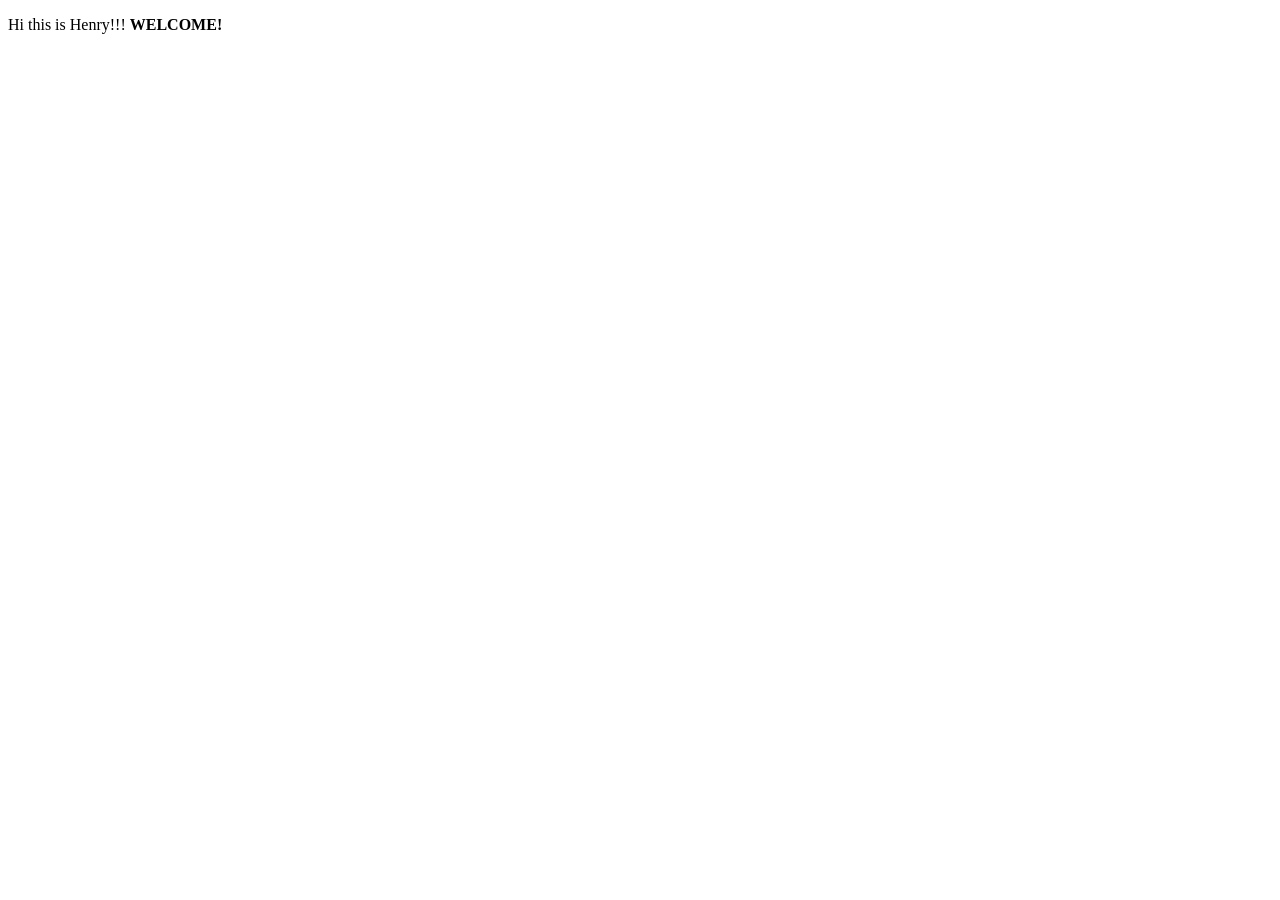
==== index.html @ 68401a70 "Add index file for hompage" ====
<!DOCTYPE html>
<html lang="en">
<head>
    <meta charset="UTF-8">
    <meta name="viewport" content="width=device-width, initial-scale=1.0">
    <title>Your Page Title</title>
</head>
<body>
<p>
    Hi this is Henry!!! <b>WELCOME!</b>
</p>
</body>
</html>
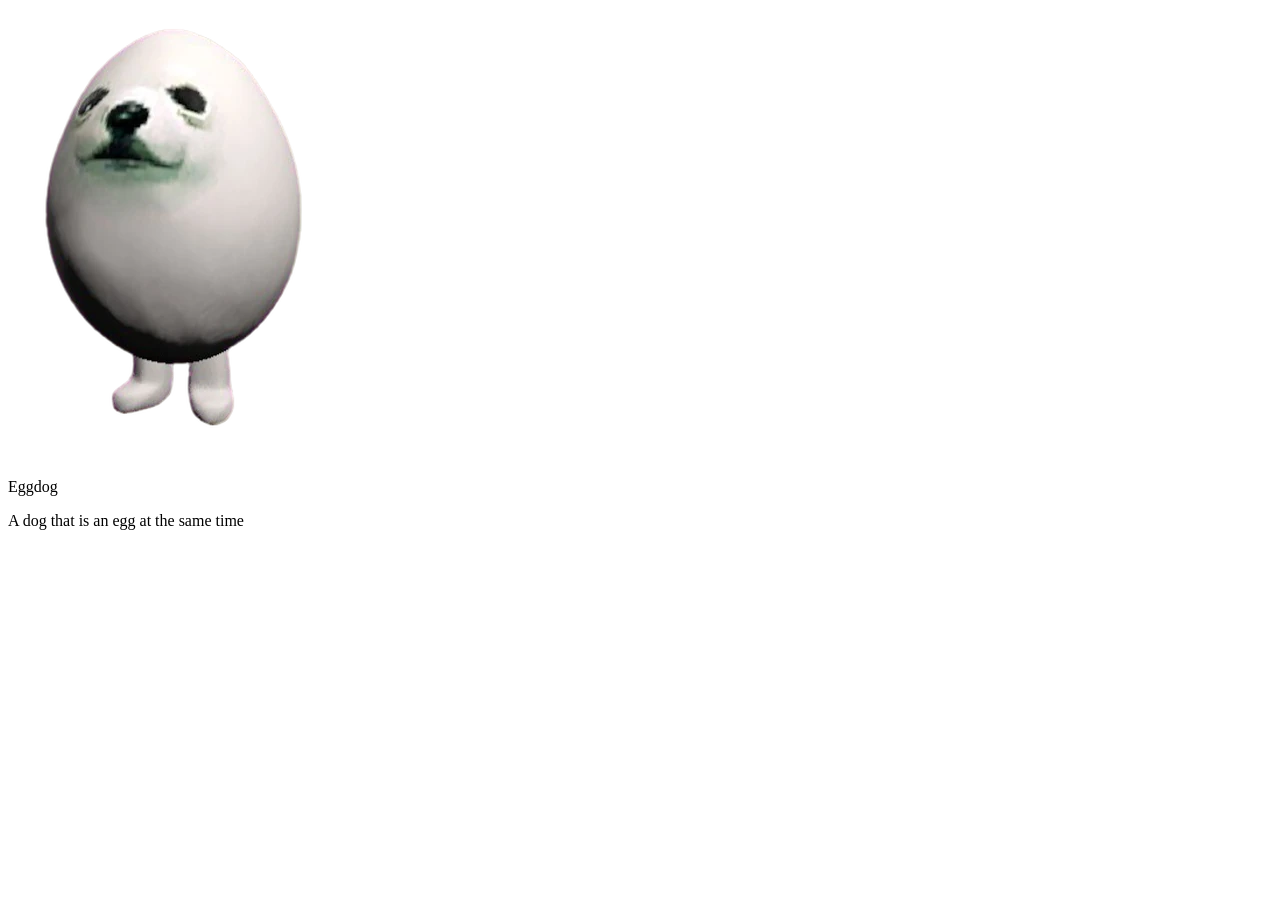
==== commit 66c49b80: "Add egg dog image and update html" ====
--- a/index.html
+++ b/index.html
@@ -1,13 +1,11 @@
 <!DOCTYPE html>
-<html lang="en">
-<head>
-    <meta charset="UTF-8">
-    <meta name="viewport" content="width=device-width, initial-scale=1.0">
-    <title>Your Page Title</title>
-</head>
-<body>
-<p>
-    Hi this is Henry!!! <b>WELCOME!</b>
-</p>
-</body>
+<html>
+    <head>
+        <title>Henry's Website</title>
+    </head>
+    <body>
+       <img src="Images/Eggdog_New_Render.png">
+       <p>Eggdog</p>
+       <p>A dog that is an egg at the same time</p>
+    </body>
 </html>
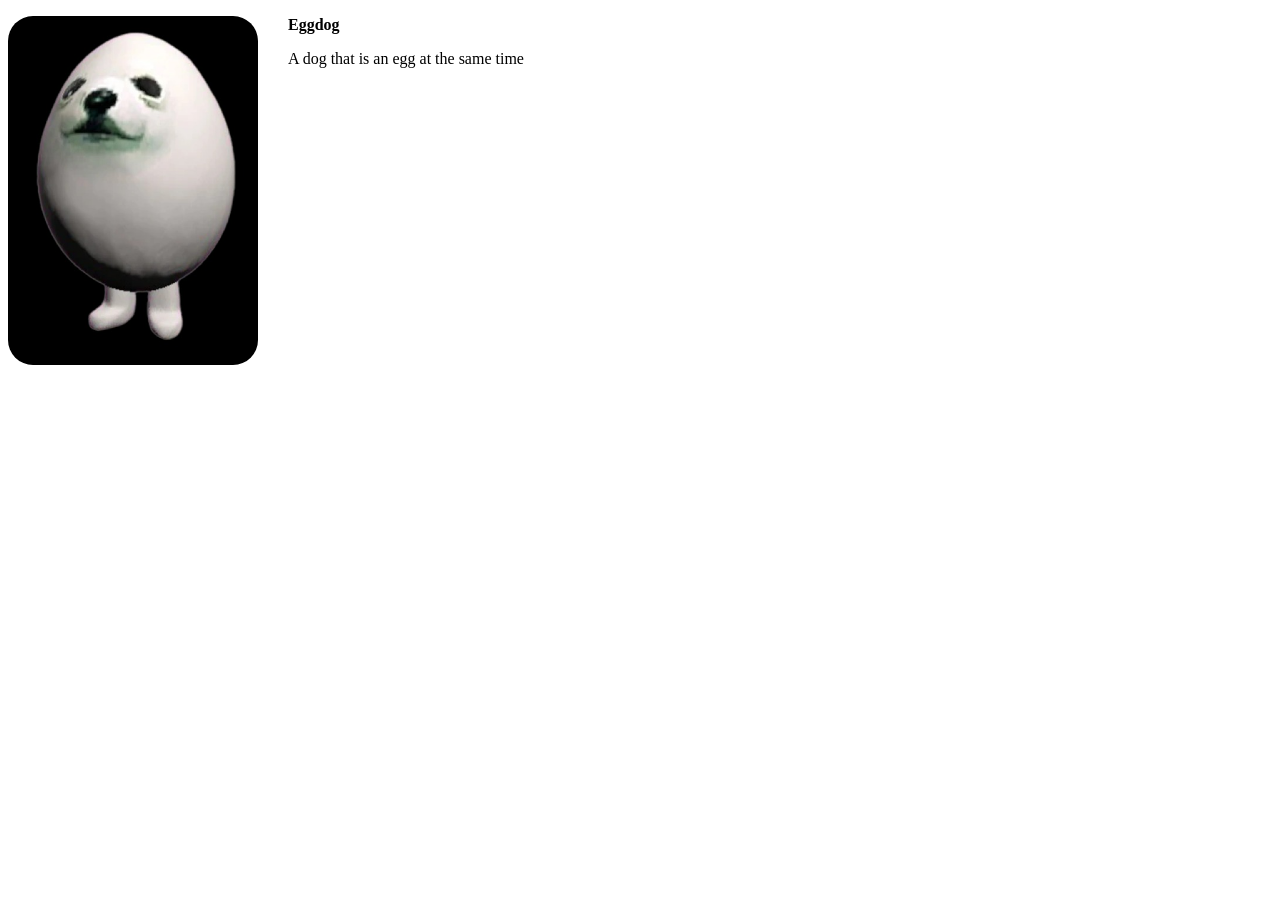
==== commit e0e87cb9: "Add Eggdog image" ====
--- a/index.html
+++ b/index.html
@@ -1,11 +1,23 @@
 <!DOCTYPE html>
-<html>
-    <head>
-        <title>Henry's Website</title>
-    </head>
-    <body>
-       <img src="Images/Eggdog_New_Render.png">
-       <p>Eggdog</p>
-       <p>A dog that is an egg at the same time</p>
-    </body>
-</html>+<html lang="en">
+  <head>
+    <title>Henry's Website</title>
+    <style>
+      img {
+        width: 250px;
+        border-radius: 25px;
+        float: left;
+        margin-right: 30px;
+      }
+
+      .title {
+        font-weight: bold;
+      }
+    </style>
+  </head>
+  <body>
+    <img src="Images/Eggdog_New_Render-removebg-preview.jpg" alt="A dog in the shape of an egg">
+    <p class="title">Eggdog</p>
+    <p>A dog that is an egg at the same time</p>
+  </body>
+</html>
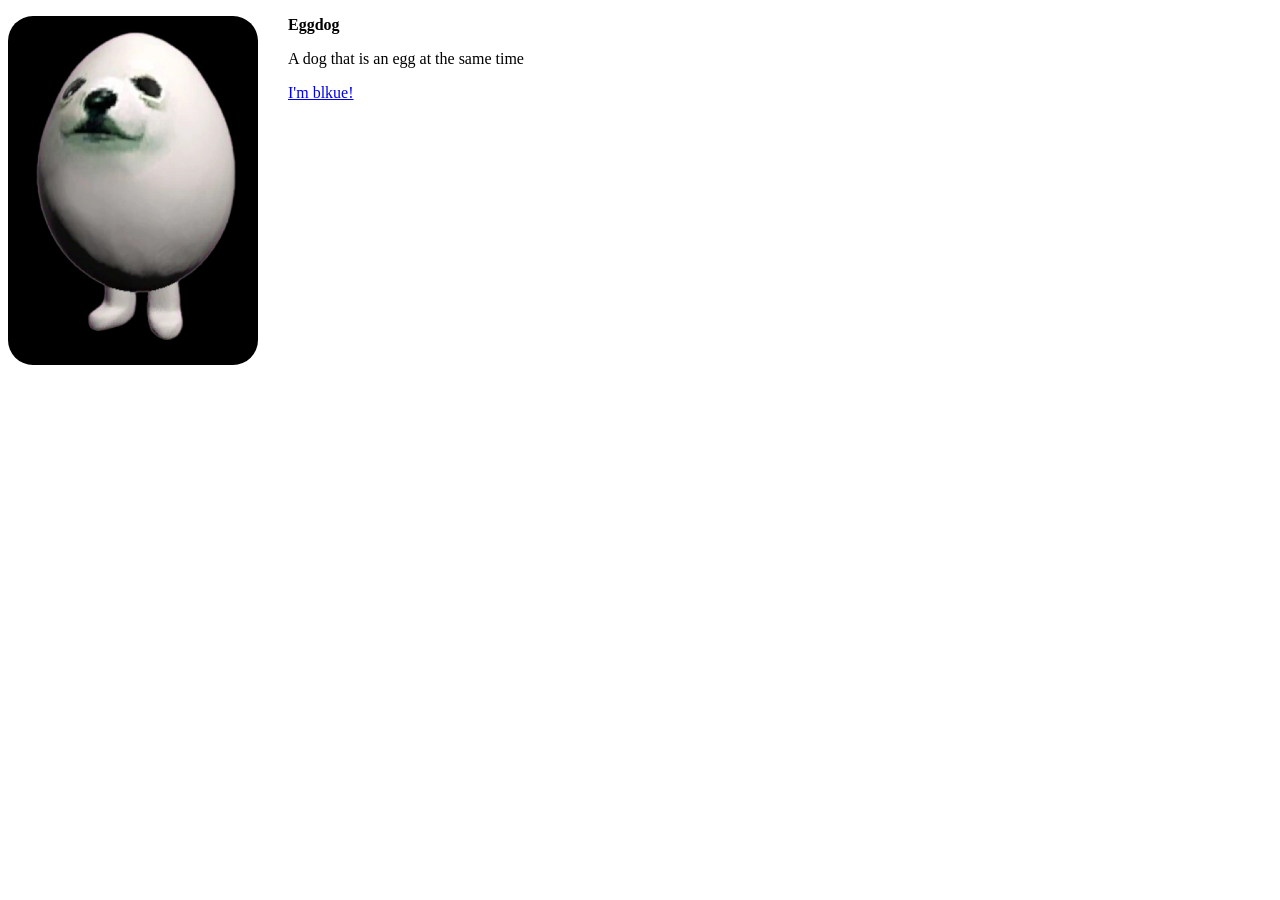
==== commit 2c98cf3d: "Add Song Link" ====
--- a/index.html
+++ b/index.html
@@ -19,5 +19,6 @@
     <img src="Images/Eggdog_New_Render-removebg-preview.jpg" alt="A dog in the shape of an egg">
     <p class="title">Eggdog</p>
     <p>A dog that is an egg at the same time</p>
+    <a href="https://musiclab.chromeexperiments.com/Song-Maker/song/5273430986981376">I'm blkue!</a>
   </body>
 </html>
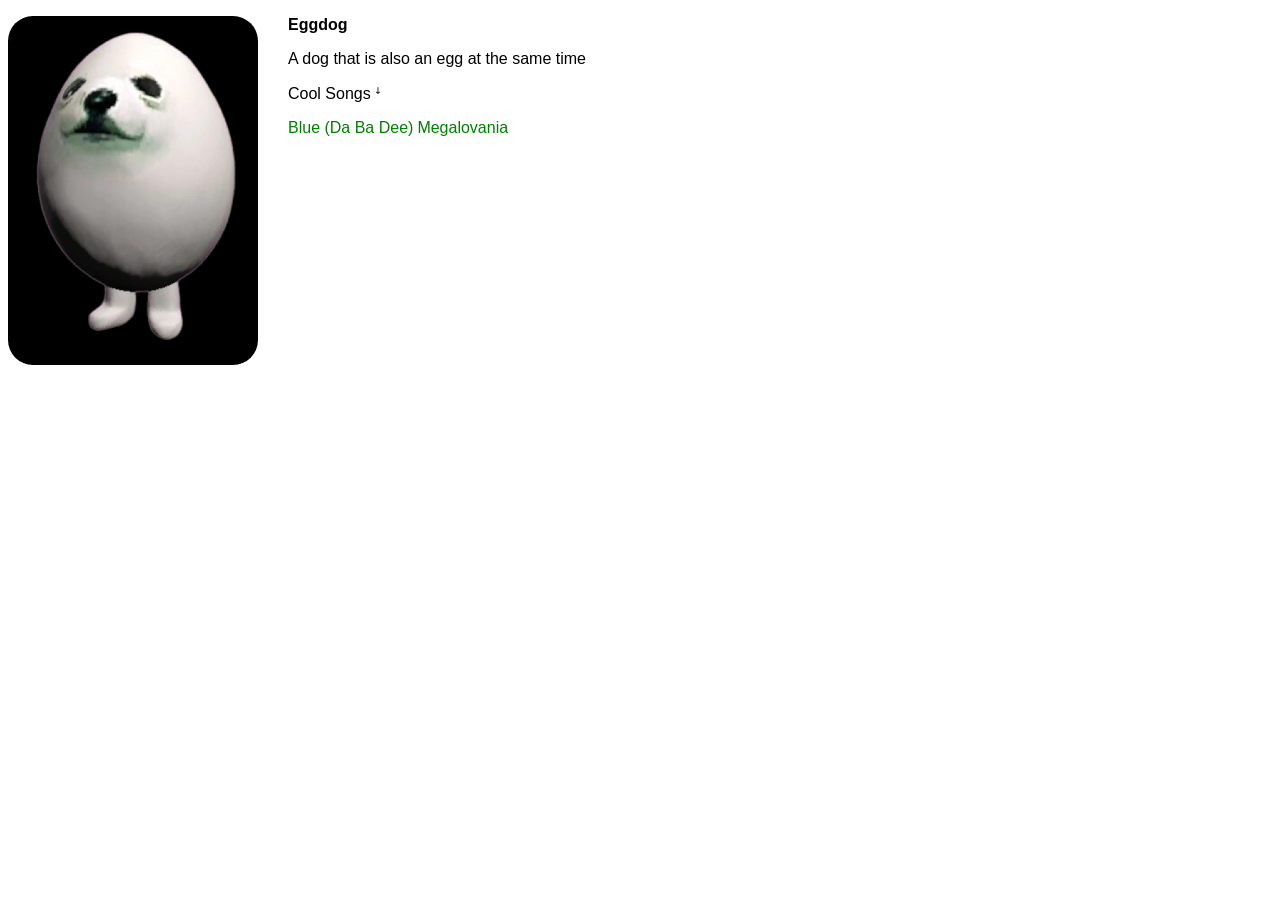
==== commit 37fa7edb: "style my text" ====
--- a/index.html
+++ b/index.html
@@ -9,7 +9,17 @@
         float: left;
         margin-right: 30px;
       }
+      
+      p {
+        font-family: sans-serif;
+      }
 
+      a {
+        font-family: sans-serif;
+        text-decoration: none;
+        color: green;
+      }
+      
       .title {
         font-weight: bold;
       }
@@ -18,7 +28,9 @@
   <body>
     <img src="Images/Eggdog_New_Render-removebg-preview.jpg" alt="A dog in the shape of an egg">
     <p class="title">Eggdog</p>
-    <p>A dog that is an egg at the same time</p>
-    <a href="https://musiclab.chromeexperiments.com/Song-Maker/song/5273430986981376">I'm blkue!</a>
+    <p>A dog that is also an egg at the same time</p>
+    <p>Cool Songs ꜜ</p>
+    <a href="https://musiclab.chromeexperiments.com/Song-Maker/song/5273430986981376" target="_blank">Blue (Da Ba Dee)</a>
+    <a href="https://musiclab.chromeexperiments.com/Song-Maker/song/5362112196640768" target="blannk">Megalovania</a>
   </body>
 </html>
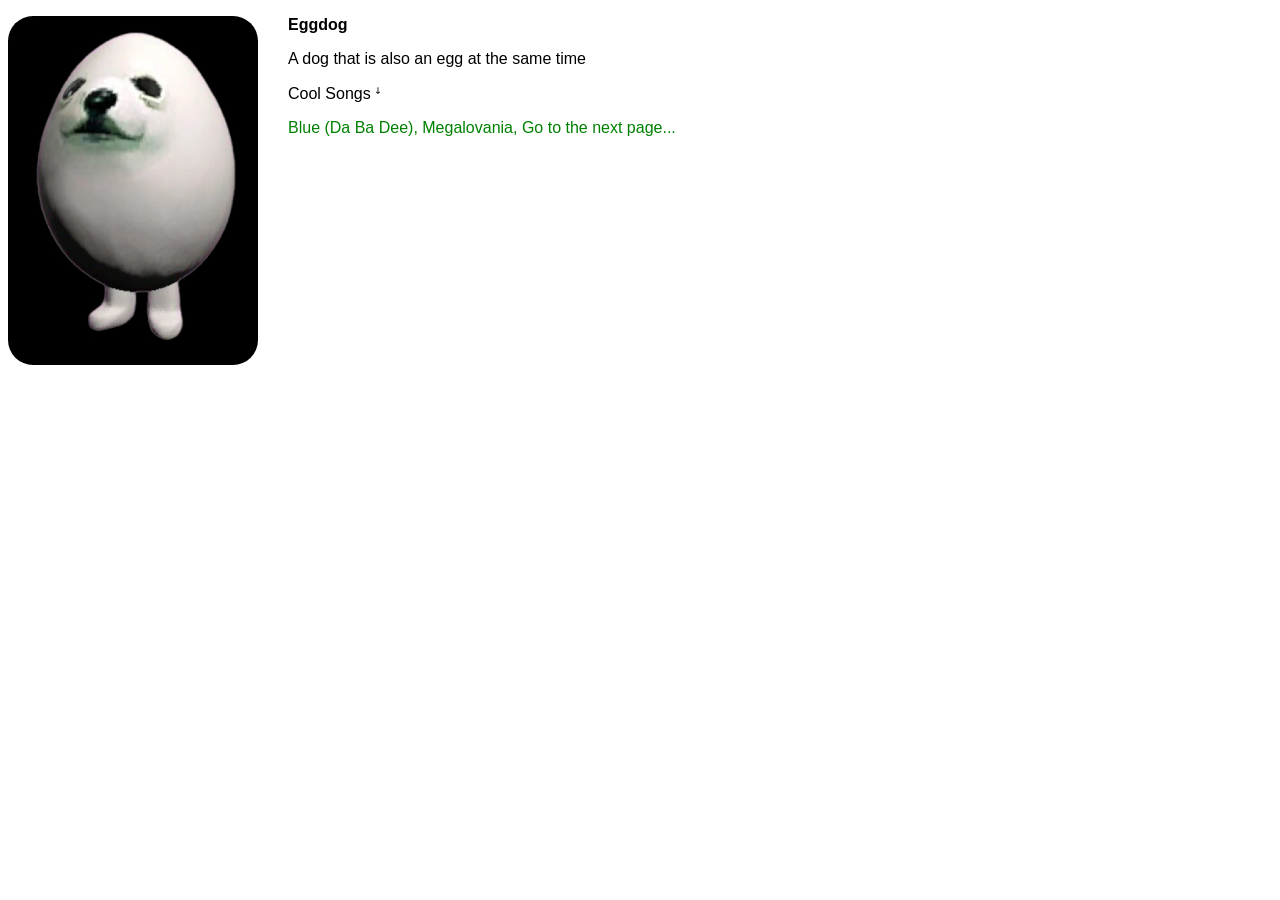
==== commit f3e66841: "fix button code" ====
--- a/index.html
+++ b/index.html
@@ -30,7 +30,8 @@
     <p class="title">Eggdog</p>
     <p>A dog that is also an egg at the same time</p>
     <p>Cool Songs ꜜ</p>
-    <a href="https://musiclab.chromeexperiments.com/Song-Maker/song/5273430986981376" target="_blank">Blue (Da Ba Dee)</a>
-    <a href="https://musiclab.chromeexperiments.com/Song-Maker/song/5362112196640768" target="blannk">Megalovania</a>
+    <a href="https://musiclab.chromeexperiments.com/Song-Maker/song/5273430986981376" target="_blank">Blue (Da Ba Dee), </a>
+    <a href="https://musiclab.chromeexperiments.com/Song-Maker/song/5362112196640768" target="blannk">Megalovania, </a>
+    <a href="nextpage.html" target="blannk">Go to the next page...</a>
   </body>
 </html>
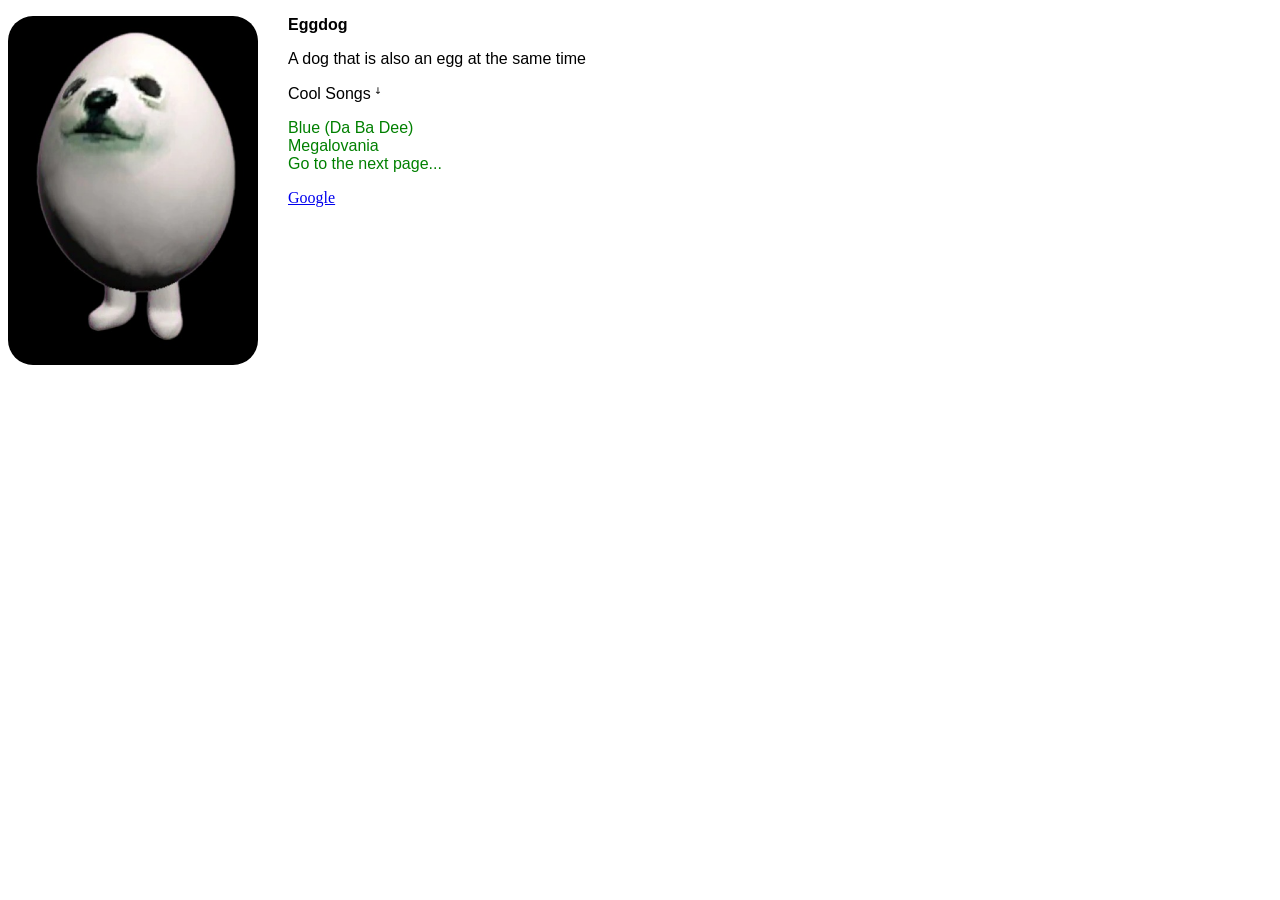
==== commit 49a6e68f: "add favicon to site" ====
--- a/index.html
+++ b/index.html
@@ -2,6 +2,7 @@
 <html lang="en">
   <head>
     <title>Henry's Website</title>
+    <link type="image/x-icon" href="favicon.ico">
     <style>
       img {
         width: 250px;
@@ -14,14 +15,18 @@
         font-family: sans-serif;
       }
 
-      a {
+      
+      
+      .title {
+        font-weight: bold;
+      }
+      .linklist{
+    list-style-type: none;
+    a {
         font-family: sans-serif;
         text-decoration: none;
         color: green;
       }
-      
-      .title {
-        font-weight: bold;
       }
     </style>
   </head>
@@ -30,8 +35,11 @@
     <p class="title">Eggdog</p>
     <p>A dog that is also an egg at the same time</p>
     <p>Cool Songs ꜜ</p>
-    <a href="https://musiclab.chromeexperiments.com/Song-Maker/song/5273430986981376" target="_blank">Blue (Da Ba Dee), </a>
-    <a href="https://musiclab.chromeexperiments.com/Song-Maker/song/5362112196640768" target="blannk">Megalovania, </a>
-    <a href="nextpage.html" target="blannk">Go to the next page...</a>
+    <ul class="linklist">
+      <li><a href="https://musiclab.chromeexperiments.com/Song-Maker/song/5273430986981376" target="_blank">Blue (Da Ba Dee) </a></li>
+      <li><a href="https://musiclab.chromeexperiments.com/Song-Maker/song/5362112196640768" target="blannk">Megalovania </a></li>
+      <li><a href="nextpage.html" target="blannk">Go to the next page...</a></li>
+    </ul>
+    <a href="https://google.com" target="_blank">Google</a>
   </body>
 </html>
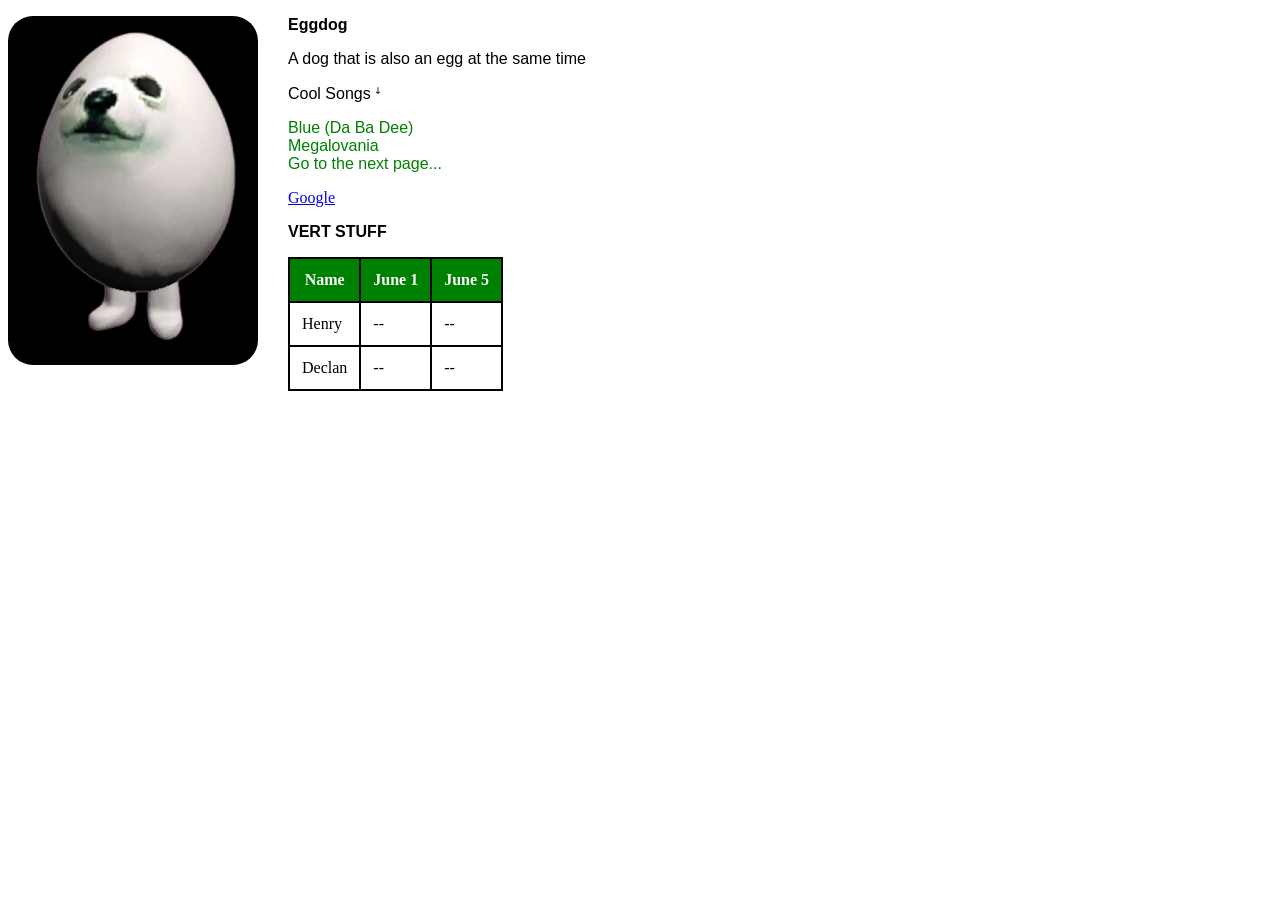
==== commit 0524b3c4: "add vert jump table with color" ====
--- a/index.html
+++ b/index.html
@@ -28,6 +28,20 @@
         color: green;
       }
       }
+      .box {
+        border-collapse: collapse;
+        td {
+        border: 2px solid;
+        padding: 12px;
+        }
+        th {
+          border: 2px solid;
+          padding: 12px;
+          background-color: #008000;
+          color: white;
+          border-color: black;
+        }
+        }
     </style>
   </head>
   <body>
@@ -41,5 +55,23 @@
       <li><a href="nextpage.html" target="blannk">Go to the next page...</a></li>
     </ul>
     <a href="https://google.com" target="_blank">Google</a>
+    <p class="title">VERT STUFF</p>
   </body>
+  <table class="box">
+  <tr> 
+    <th>Name</th>
+    <th>June 1</th>
+    <th>June 5</th>
+  </tr>
+  <tr>
+    <td>Henry</td>
+    <td>--</td>
+    <td>--</td>
+  </tr>
+  <tr>
+    <td>Declan</td>
+    <td>--</td>
+    <td>--</td>
+  </tr>
+  </table>
 </html>
